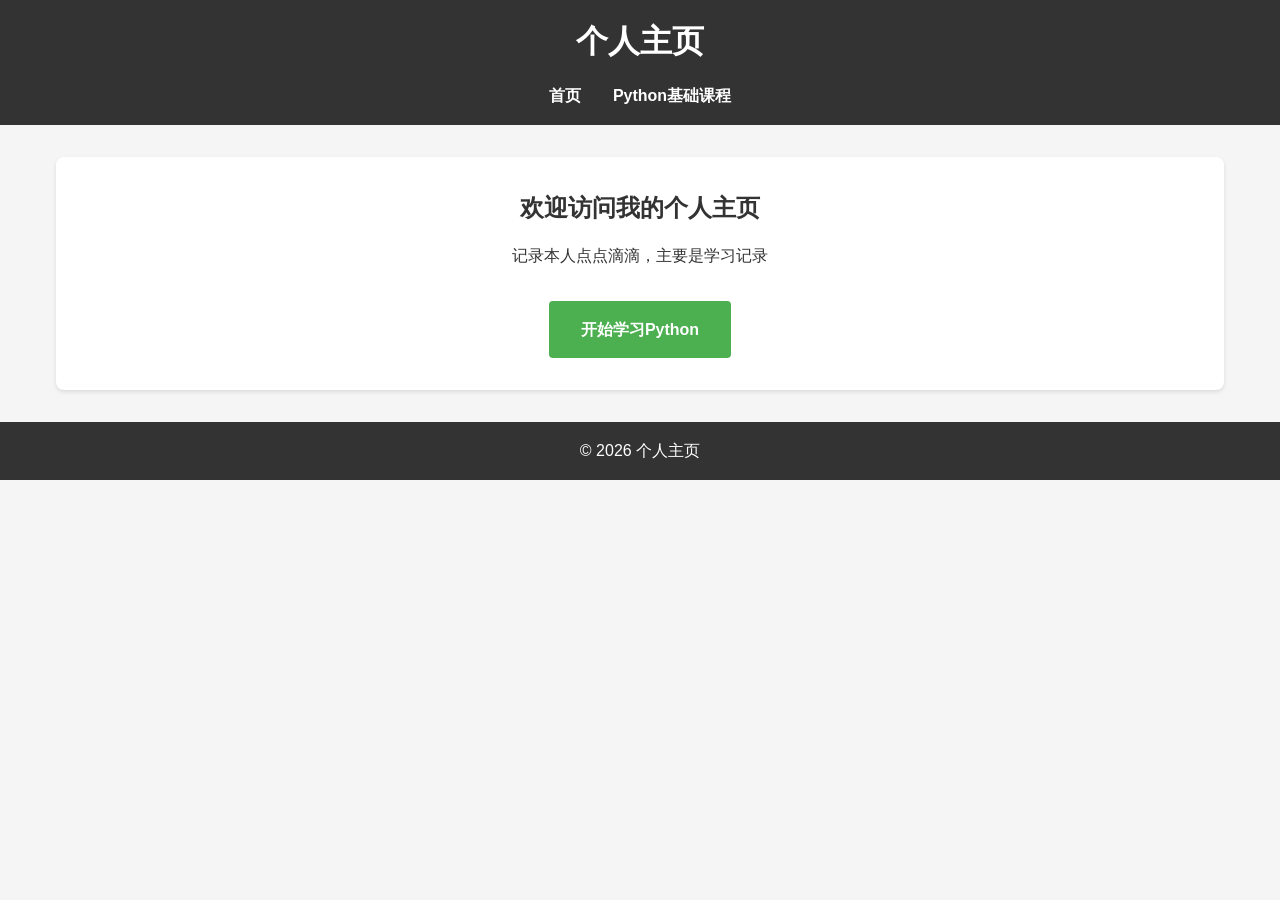
==== index.html @ 684f3549 "添加Python基础课程学习模块" ====
<!DOCTYPE html>
<html lang="zh-CN">
<head>
    <meta charset="UTF-8">
    <meta name="viewport" content="width=device-width, initial-scale=1.0">
    <title>个人主页</title>
    <link rel="stylesheet" href="css/style.css">
</head>
<body>
    <header>
        <h1>个人主页</h1>
        <nav>
            <ul>
                <li><a href="index.html">首页</a></li>
                <li><a href="python-course/index.html">Python基础课程</a></li>
            </ul>
        </nav>
    </header>
    <main>
        <section class="welcome">
            <h2>欢迎访问我的个人主页</h2>
            <p>记录本人点点滴滴，主要是学习记录</p>
            <div class="quick-links">
                <a href="python-course/index.html" class="btn">开始学习Python</a>
            </div>
        </section>
    </main>
    <footer>
        <p>&copy; 2026 个人主页</p>
    </footer>
</body>
</html>
---- css/style.css ----
* {
    margin: 0;
    padding: 0;
    box-sizing: border-box;
}

body {
    font-family: Arial, sans-serif;
    line-height: 1.6;
    color: #333;
    background-color: #f5f5f5;
}

header {
    background-color: #333;
    color: #fff;
    padding: 1rem;
    text-align: center;
}

nav ul {
    list-style: none;
    display: flex;
    justify-content: center;
    gap: 2rem;
    margin-top: 1rem;
}

nav a {
    color: #fff;
    text-decoration: none;
    font-weight: bold;
}

nav a:hover {
    text-decoration: underline;
}

main {
    max-width: 1200px;
    margin: 2rem auto;
    padding: 0 1rem;
}

.welcome {
    background-color: #fff;
    padding: 2rem;
    border-radius: 8px;
    box-shadow: 0 2px 4px rgba(0,0,0,0.1);
    text-align: center;
}

.welcome h2 {
    margin-bottom: 1rem;
    color: #333;
}

.quick-links {
    margin-top: 2rem;
}

.btn {
    display: inline-block;
    background-color: #4CAF50;
    color: white;
    padding: 1rem 2rem;
    text-decoration: none;
    border-radius: 4px;
    font-weight: bold;
    transition: background-color 0.3s;
}

.btn:hover {
    background-color: #45a049;
}

footer {
    background-color: #333;
    color: #fff;
    text-align: center;
    padding: 1rem;
    margin-top: 2rem;
}

.course-container {
    background-color: #fff;
    padding: 2rem;
    border-radius: 8px;
    box-shadow: 0 2px 4px rgba(0,0,0,0.1);
}

.course-header {
    text-align: center;
    margin-bottom: 2rem;
}

.course-header h2 {
    color: #333;
    margin-bottom: 1rem;
}

.module-list {
    list-style: none;
}

.module-item {
    padding: 1rem;
    border-bottom: 1px solid #eee;
    transition: background-color 0.3s;
}

.module-item:hover {
    background-color: #f9f9f9;
}

.module-item a {
    text-decoration: none;
    color: #333;
    font-weight: bold;
    display: block;
}

.module-item a:hover {
    color: #4CAF50;
}

.lesson-content {
    margin-top: 2rem;
}

.lesson-content h3 {
    margin-bottom: 1rem;
    color: #333;
}

.lesson-content p {
    margin-bottom: 1rem;
}

.code-block {
    background-color: #f4f4f4;
    padding: 1rem;
    border-radius: 4px;
    font-family: 'Courier New', monospace;
    margin: 1rem 0;
    overflow-x: auto;
}

.exercise {
    background-color: #f9f9f9;
    padding: 1rem;
    border-left: 4px solid #4CAF50;
    margin: 1rem 0;
}

.exercise h4 {
    margin-bottom: 0.5rem;
}

.back-link {
    display: inline-block;
    margin-top: 2rem;
    color: #333;
    text-decoration: none;
    font-weight: bold;
}

.back-link:hover {
    color: #4CAF50;
}
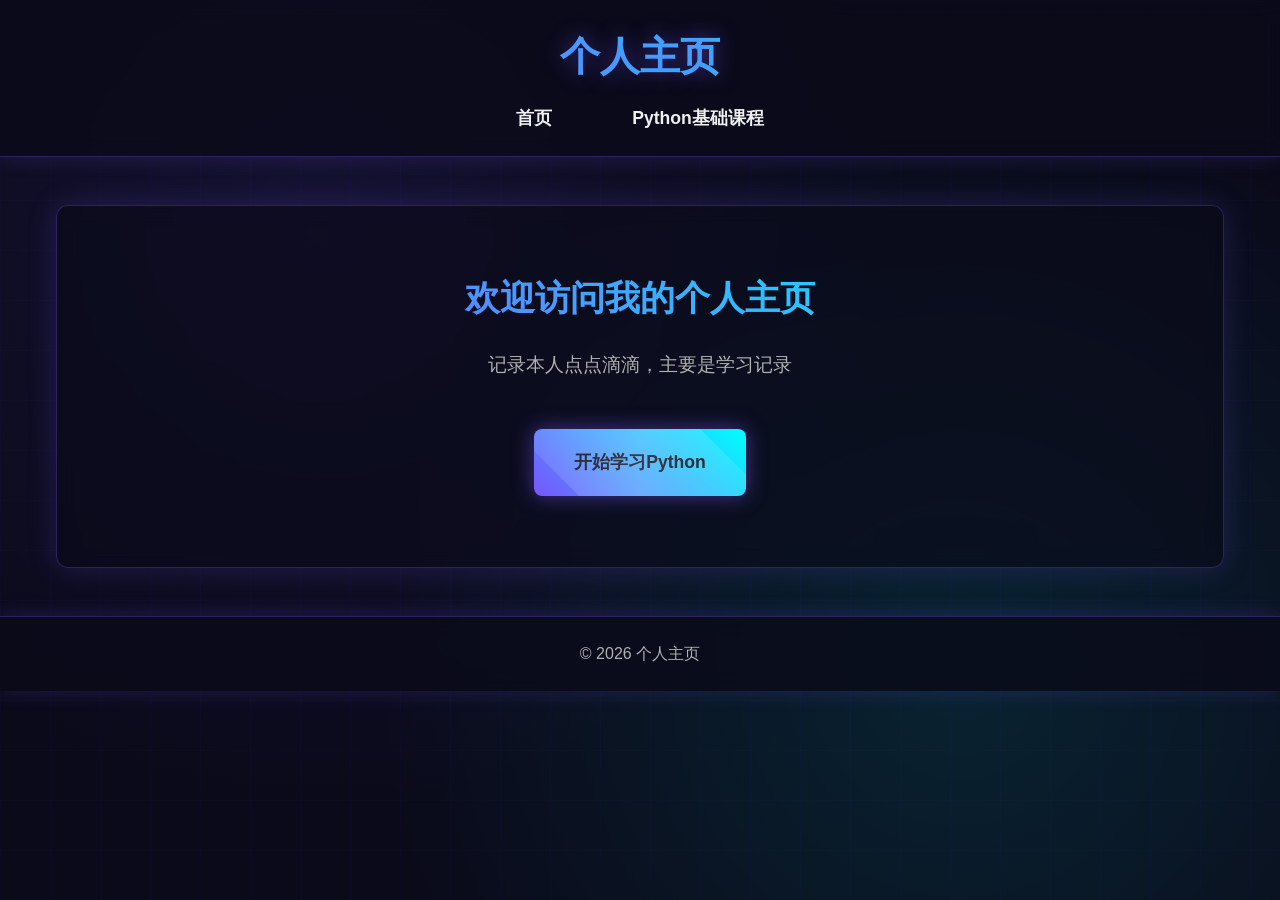
==== commit f08f4fa8: "更新网站设计为未来风格，添加科技感和动画效果" ====
--- a/index.html
+++ b/index.html
@@ -7,6 +7,7 @@
     <link rel="stylesheet" href="css/style.css">
 </head>
 <body>
+    <div class="tech-grid"></div>
     <header>
         <h1>个人主页</h1>
         <nav>
@@ -17,11 +18,11 @@
         </nav>
     </header>
     <main>
-        <section class="welcome">
+        <section class="welcome fade-in">
             <h2>欢迎访问我的个人主页</h2>
             <p>记录本人点点滴滴，主要是学习记录</p>
             <div class="quick-links">
-                <a href="python-course/index.html" class="btn">开始学习Python</a>
+                <a href="python-course/index.html" class="btn pulse">开始学习Python</a>
             </div>
         </section>
     </main>
--- a/css/style.css
+++ b/css/style.css
@@ -5,166 +5,395 @@
 }
 
 body {
-    font-family: Arial, sans-serif;
+    font-family: 'Segoe UI', Tahoma, Geneva, Verdana, sans-serif;
     line-height: 1.6;
-    color: #333;
-    background-color: #f5f5f5;
+    color: #f0f0f0;
+    background-color: #0a0a1a;
+    background-image: 
+        radial-gradient(circle at 25% 25%, rgba(121, 85, 255, 0.1) 0%, transparent 50%),
+        radial-gradient(circle at 75% 75%, rgba(0, 255, 255, 0.1) 0%, transparent 50%);
+    min-height: 100vh;
+    overflow-x: hidden;
 }
 
 header {
-    background-color: #333;
-    color: #fff;
-    padding: 1rem;
+    background: rgba(10, 10, 26, 0.8);
+    backdrop-filter: blur(10px);
+    border-bottom: 1px solid rgba(121, 85, 255, 0.3);
+    padding: 1.5rem;
     text-align: center;
+    position: sticky;
+    top: 0;
+    z-index: 1000;
+    box-shadow: 0 0 20px rgba(121, 85, 255, 0.2);
+}
+
+header h1 {
+    font-size: 2.5rem;
+    margin-bottom: 1rem;
+    background: linear-gradient(45deg, #7955ff, #00ffff);
+    -webkit-background-clip: text;
+    -webkit-text-fill-color: transparent;
+    background-clip: text;
+    text-shadow: 0 0 20px rgba(121, 85, 255, 0.5);
 }
 
 nav ul {
     list-style: none;
     display: flex;
     justify-content: center;
-    gap: 2rem;
+    gap: 3rem;
     margin-top: 1rem;
 }
 
 nav a {
-    color: #fff;
+    color: #f0f0f0;
     text-decoration: none;
     font-weight: bold;
+    font-size: 1.1rem;
+    position: relative;
+    transition: all 0.3s ease;
+    padding: 0.5rem 1rem;
+    border-radius: 4px;
 }
 
 nav a:hover {
-    text-decoration: underline;
+    background: rgba(121, 85, 255, 0.2);
+    box-shadow: 0 0 15px rgba(121, 85, 255, 0.5);
+    transform: translateY(-2px);
+}
+
+nav a::after {
+    content: '';
+    position: absolute;
+    bottom: 0;
+    left: 50%;
+    width: 0;
+    height: 2px;
+    background: linear-gradient(90deg, #7955ff, #00ffff);
+    transition: all 0.3s ease;
+    transform: translateX(-50%);
+}
+
+nav a:hover::after {
+    width: 80%;
 }
 
 main {
     max-width: 1200px;
-    margin: 2rem auto;
+    margin: 3rem auto;
     padding: 0 1rem;
 }
 
 .welcome {
-    background-color: #fff;
-    padding: 2rem;
-    border-radius: 8px;
-    box-shadow: 0 2px 4px rgba(0,0,0,0.1);
+    background: rgba(10, 10, 26, 0.6);
+    backdrop-filter: blur(10px);
+    padding: 4rem;
+    border-radius: 12px;
+    box-shadow: 0 0 30px rgba(121, 85, 255, 0.2);
     text-align: center;
+    border: 1px solid rgba(121, 85, 255, 0.3);
+    transition: all 0.3s ease;
+}
+
+.welcome:hover {
+    box-shadow: 0 0 40px rgba(121, 85, 255, 0.4);
+    transform: translateY(-5px);
 }
 
 .welcome h2 {
-    margin-bottom: 1rem;
-    color: #333;
+    margin-bottom: 1.5rem;
+    color: #f0f0f0;
+    font-size: 2.2rem;
+    background: linear-gradient(45deg, #7955ff, #00ffff);
+    -webkit-background-clip: text;
+    -webkit-text-fill-color: transparent;
+    background-clip: text;
+}
+
+.welcome p {
+    font-size: 1.2rem;
+    margin-bottom: 2rem;
+    color: #b0b0b0;
 }
 
 .quick-links {
-    margin-top: 2rem;
+    margin-top: 3rem;
 }
 
 .btn {
     display: inline-block;
-    background-color: #4CAF50;
-    color: white;
-    padding: 1rem 2rem;
+    background: linear-gradient(45deg, #7955ff, #00ffff);
+    color: #0a0a1a;
+    padding: 1.2rem 2.5rem;
     text-decoration: none;
-    border-radius: 4px;
+    border-radius: 8px;
     font-weight: bold;
-    transition: background-color 0.3s;
+    font-size: 1.1rem;
+    transition: all 0.3s ease;
+    box-shadow: 0 0 20px rgba(121, 85, 255, 0.5);
+    position: relative;
+    overflow: hidden;
 }
 
 .btn:hover {
-    background-color: #45a049;
+    transform: translateY(-3px);
+    box-shadow: 0 0 30px rgba(121, 85, 255, 0.8);
+}
+
+.btn::before {
+    content: '';
+    position: absolute;
+    top: -50%;
+    left: -50%;
+    width: 200%;
+    height: 200%;
+    background: linear-gradient(45deg, transparent, rgba(255, 255, 255, 0.2), transparent);
+    transform: rotate(45deg);
+    animation: shine 3s infinite;
+}
+
+@keyframes shine {
+    0% { transform: rotate(45deg) translateX(-100%); }
+    100% { transform: rotate(45deg) translateX(100%); }
 }
 
 footer {
-    background-color: #333;
-    color: #fff;
+    background: rgba(10, 10, 26, 0.8);
+    backdrop-filter: blur(10px);
+    border-top: 1px solid rgba(121, 85, 255, 0.3);
     text-align: center;
-    padding: 1rem;
-    margin-top: 2rem;
+    padding: 1.5rem;
+    margin-top: 3rem;
+    box-shadow: 0 0 20px rgba(121, 85, 255, 0.2);
+}
+
+footer p {
+    color: #b0b0b0;
 }
 
 .course-container {
-    background-color: #fff;
-    padding: 2rem;
-    border-radius: 8px;
-    box-shadow: 0 2px 4px rgba(0,0,0,0.1);
+    background: rgba(10, 10, 26, 0.6);
+    backdrop-filter: blur(10px);
+    padding: 3rem;
+    border-radius: 12px;
+    box-shadow: 0 0 30px rgba(121, 85, 255, 0.2);
+    border: 1px solid rgba(121, 85, 255, 0.3);
+    transition: all 0.3s ease;
+}
+
+.course-container:hover {
+    box-shadow: 0 0 40px rgba(121, 85, 255, 0.4);
 }
 
 .course-header {
     text-align: center;
-    margin-bottom: 2rem;
+    margin-bottom: 3rem;
 }
 
 .course-header h2 {
-    color: #333;
+    color: #f0f0f0;
     margin-bottom: 1rem;
-}
-
-.module-list {
-    list-style: none;
-}
-
-.module-item {
-    padding: 1rem;
-    border-bottom: 1px solid #eee;
-    transition: background-color 0.3s;
-}
-
-.module-item:hover {
-    background-color: #f9f9f9;
-}
-
-.module-item a {
-    text-decoration: none;
-    color: #333;
-    font-weight: bold;
-    display: block;
-}
-
-.module-item a:hover {
-    color: #4CAF50;
-}
-
-.lesson-content {
-    margin-top: 2rem;
-}
-
-.lesson-content h3 {
+    font-size: 2.5rem;
+    background: linear-gradient(45deg, #7955ff, #00ffff);
+    -webkit-background-clip: text;
+    -webkit-text-fill-color: transparent;
+    background-clip: text;
+    text-shadow: 0 0 20px rgba(121, 85, 255, 0.5);
+}
+
+.course-header p {
+    font-size: 1.2rem;
+    color: #b0b0b0;
+}
+
+section {
+    margin-bottom: 3rem;
+    padding: 2rem;
+    background: rgba(15, 15, 30, 0.8);
+    border-radius: 8px;
+    border: 1px solid rgba(121, 85, 255, 0.2);
+    transition: all 0.3s ease;
+}
+
+section:hover {
+    box-shadow: 0 0 20px rgba(121, 85, 255, 0.3);
+    transform: translateY(-3px);
+}
+
+section h3 {
+    margin-bottom: 1.5rem;
+    color: #f0f0f0;
+    font-size: 1.8rem;
+    border-bottom: 2px solid rgba(121, 85, 255, 0.5);
+    padding-bottom: 0.5rem;
+}
+
+section h4 {
+    margin: 1.5rem 0 1rem 0;
+    color: #7955ff;
+    font-size: 1.3rem;
+}
+
+section p {
     margin-bottom: 1rem;
-    color: #333;
-}
-
-.lesson-content p {
+    color: #b0b0b0;
+}
+
+section ul {
+    margin-left: 2rem;
+    margin-bottom: 1.5rem;
+}
+
+section li {
+    margin-bottom: 0.5rem;
+    color: #b0b0b0;
+}
+
+.code-block {
+    background: rgba(5, 5, 15, 0.8);
+    padding: 1.5rem;
+    border-radius: 8px;
+    font-family: 'Courier New', monospace;
+    margin: 1.5rem 0;
+    overflow-x: auto;
+    border-left: 4px solid #7955ff;
+    box-shadow: 0 0 15px rgba(121, 85, 255, 0.2);
+}
+
+.code-block code {
+    color: #00ffff;
+    font-size: 1rem;
+}
+
+.exercise {
+    background: rgba(15, 15, 30, 0.8);
+    padding: 1.5rem;
+    border-left: 4px solid #00ffff;
+    margin: 1.5rem 0;
+    border-radius: 0 8px 8px 0;
+    box-shadow: 0 0 15px rgba(0, 255, 255, 0.2);
+}
+
+.exercise h4 {
     margin-bottom: 1rem;
-}
-
-.code-block {
-    background-color: #f4f4f4;
-    padding: 1rem;
-    border-radius: 4px;
-    font-family: 'Courier New', monospace;
-    margin: 1rem 0;
-    overflow-x: auto;
-}
-
-.exercise {
-    background-color: #f9f9f9;
-    padding: 1rem;
-    border-left: 4px solid #4CAF50;
-    margin: 1rem 0;
-}
-
-.exercise h4 {
+    color: #00ffff;
+}
+
+.exercise p {
     margin-bottom: 0.5rem;
 }
 
 .back-link {
     display: inline-block;
     margin-top: 2rem;
-    color: #333;
+    color: #7955ff;
     text-decoration: none;
     font-weight: bold;
+    transition: all 0.3s ease;
+    padding: 0.5rem 1rem;
+    border-radius: 4px;
 }
 
 .back-link:hover {
-    color: #4CAF50;
+    background: rgba(121, 85, 255, 0.2);
+    box-shadow: 0 0 15px rgba(121, 85, 255, 0.5);
+    transform: translateY(-2px);
+}
+
+/* 响应式设计 */
+@media (max-width: 768px) {
+    header h1 {
+        font-size: 2rem;
+    }
+    
+    nav ul {
+        flex-direction: column;
+        gap: 1rem;
+    }
+    
+    .welcome {
+        padding: 2rem;
+    }
+    
+    .course-container {
+        padding: 2rem;
+    }
+    
+    section {
+        padding: 1.5rem;
+    }
+    
+    .btn {
+        padding: 1rem 2rem;
+    }
+}
+
+/* 滚动条样式 */
+::-webkit-scrollbar {
+    width: 8px;
+}
+
+::-webkit-scrollbar-track {
+    background: rgba(10, 10, 26, 0.8);
+}
+
+::-webkit-scrollbar-thumb {
+    background: linear-gradient(45deg, #7955ff, #00ffff);
+    border-radius: 4px;
+}
+
+::-webkit-scrollbar-thumb:hover {
+    background: linear-gradient(45deg, #00ffff, #7955ff);
+}
+
+/* 加载动画 */
+@keyframes pulse {
+    0% { box-shadow: 0 0 0 0 rgba(121, 85, 255, 0.7); }
+    70% { box-shadow: 0 0 0 10px rgba(121, 85, 255, 0); }
+    100% { box-shadow: 0 0 0 0 rgba(121, 85, 255, 0); }
+}
+
+.pulse {
+    animation: pulse 2s infinite;
+}
+
+/* 文字动画 */
+@keyframes fadeIn {
+    from { opacity: 0; transform: translateY(20px); }
+    to { opacity: 1; transform: translateY(0); }
+}
+
+.fade-in {
+    animation: fadeIn 0.8s ease forwards;
+}
+
+/* 科技感装饰 */
+.tech-grid {
+    position: fixed;
+    top: 0;
+    left: 0;
+    width: 100%;
+    height: 100%;
+    z-index: -1;
+    opacity: 0.1;
+    background-image: 
+        linear-gradient(rgba(121, 85, 255, 0.3) 1px, transparent 1px),
+        linear-gradient(90deg, rgba(121, 85, 255, 0.3) 1px, transparent 1px);
+    background-size: 50px 50px;
+}
+
+/* 玻璃态卡片效果 */
+.glass-card {
+    background: rgba(10, 10, 26, 0.6);
+    backdrop-filter: blur(10px);
+    border: 1px solid rgba(121, 85, 255, 0.3);
+    border-radius: 12px;
+    box-shadow: 0 0 30px rgba(121, 85, 255, 0.2);
+    transition: all 0.3s ease;
+}
+
+.glass-card:hover {
+    box-shadow: 0 0 40px rgba(121, 85, 255, 0.4);
+    transform: translateY(-5px);
 }
